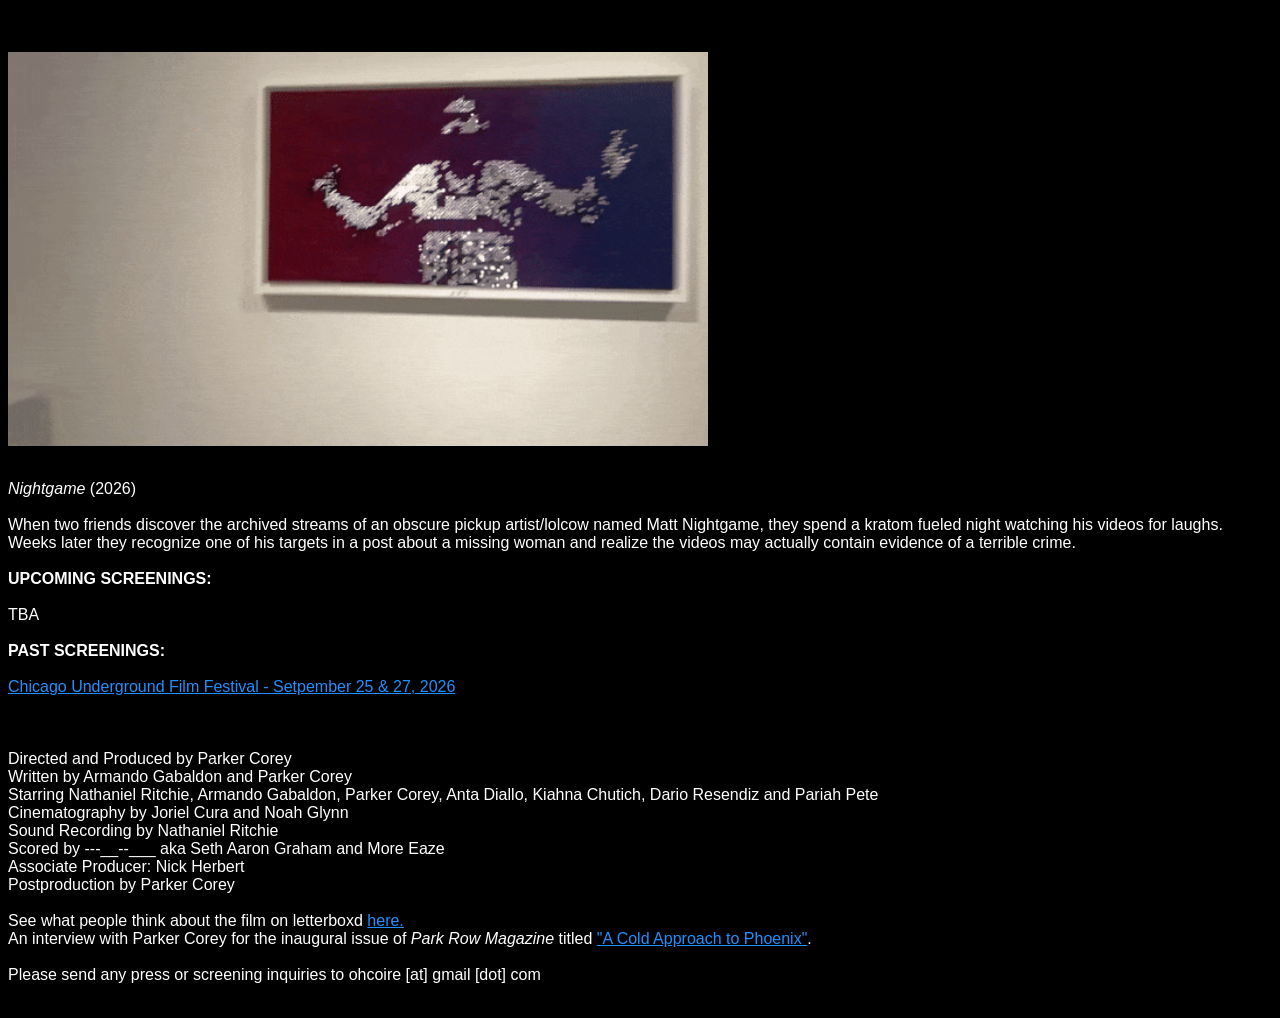
==== index.html @ 4d594590 "Update index.html" ====
<!DOCTYPE html PUBLIC "-//W3C//DTD XHTML 1.0 Transitional//EN" "http://www.w3.org/TR/xhtml1/DTD/xhtml1-transitional.dtd">
<html xmlns="http://www.w3.org/1999/xhtml">
<head>
<meta http-equiv="Content-Type" content="text/html; charset=UTF-8" />
<title>Nightgame</title>
<link rel="icon" type="image/x-icon" href="kiss emoji.png">
<style type="text/css">

body {background-color:black;}
	
body p {
	font-family: Helvetica Neue Light; color:white; font-size:16px;
}
body p {
	font-family: Arial, Helvetica, sans-serif; color:white; 
}
body p {
	font-family: Arial, Helvetica, sans-serif; color:white;
}
</style>

<link rel="stylesheet" href="style.css" />

<script type="text/javascript">

  var _gaq = _gaq || [];
  _gaq.push(['_setAccount', 'UA-18966933-1']);
  _gaq.push(['_trackPageview']);

  (function() {
    var ga = document.createElement('script'); ga.type = 'text/javascript'; ga.async = true;
    ga.src = ('https:' == document.location.protocol ? 'https://ssl' : 'http://www') + '.google-analytics.com/ga.js';
    var s = document.getElementsByTagName('script')[0]; s.parentNode.insertBefore(ga, s);
  })();

</script>
</head>

<body>

<p>
<br /><br />
<img src="nightgame gif.gif" style="width:700px";>
<br /><br />
<p><i>Nightgame</i> (2026)
<br /><br />
When two friends discover the archived streams of an obscure pickup artist/lolcow named Matt Nightgame, they spend a kratom fueled night watching his videos for laughs. Weeks later they recognize one of his targets in a post about a missing woman and realize the videos may actually contain evidence of a terrible crime.	
<br /><br />
<b>UPCOMING SCREENINGS:</b><br /><br />
TBA<br /><br />
<b>PAST SCREENINGS:</b><br /><br />
<a href="https://cuff33.eventive.org/films/6a725c86668920a466cec02c">Chicago Underground Film Festival - Setpember 25 & 27, 2026</a>	
<br /><br /><br /><br />	
Directed and Produced by Parker Corey<br />
Written by Armando Gabaldon and Parker Corey<br />
Starring Nathaniel Ritchie, Armando Gabaldon, Parker Corey, Anta Diallo, Kiahna Chutich, Dario Resendiz and Pariah Pete<br />
Cinematography by Joriel Cura and Noah Glynn<br />
Sound Recording by Nathaniel Ritchie<br />
Scored by ---__--___ aka Seth Aaron Graham and More Eaze<br />
Associate Producer: Nick Herbert<br />
Postproduction by Parker Corey<br /><br />
See what people think about the film on letterboxd <a href="https://letterboxd.com/film/nightgame/">here.</a> 
<br />	
An interview with Parker Corey for the inaugural issue of <i>Park Row Magazine</i> titled <a href="https://parkrowmagazine.com/articles/a-cold-approach-to-phoenix">"A Cold Approach to Phoenix"</a>. 
<br /><br />
Please send any press or screening inquiries to ohcoire [at] gmail [dot] com<br /><br />		
</p>



</body>
</html>
---- style.css ----
a:visited {
  color:#1E90FF}
a:hover {
  color:#1E90FF}
a:link {
  color:#1E90FF}
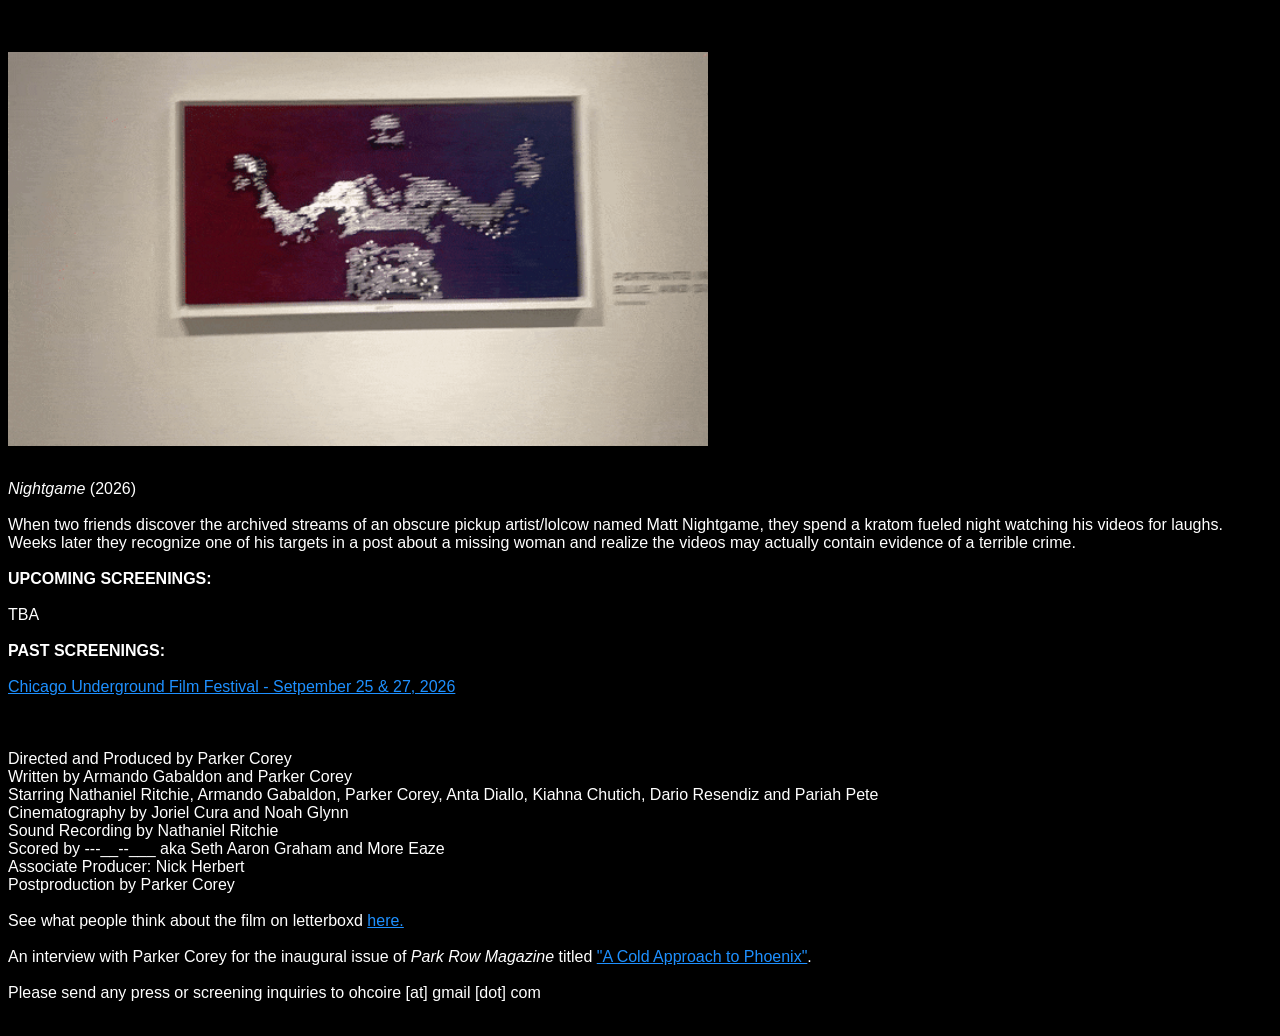
==== commit 195c3c3e: "Update index.html" ====
--- a/index.html
+++ b/index.html
@@ -60,7 +60,7 @@
 Associate Producer: Nick Herbert<br />
 Postproduction by Parker Corey<br /><br />
 See what people think about the film on letterboxd <a href="https://letterboxd.com/film/nightgame/">here.</a> 
-<br />	
+<br /><br />		
 An interview with Parker Corey for the inaugural issue of <i>Park Row Magazine</i> titled <a href="https://parkrowmagazine.com/articles/a-cold-approach-to-phoenix">"A Cold Approach to Phoenix"</a>. 
 <br /><br />
 Please send any press or screening inquiries to ohcoire [at] gmail [dot] com<br /><br />		
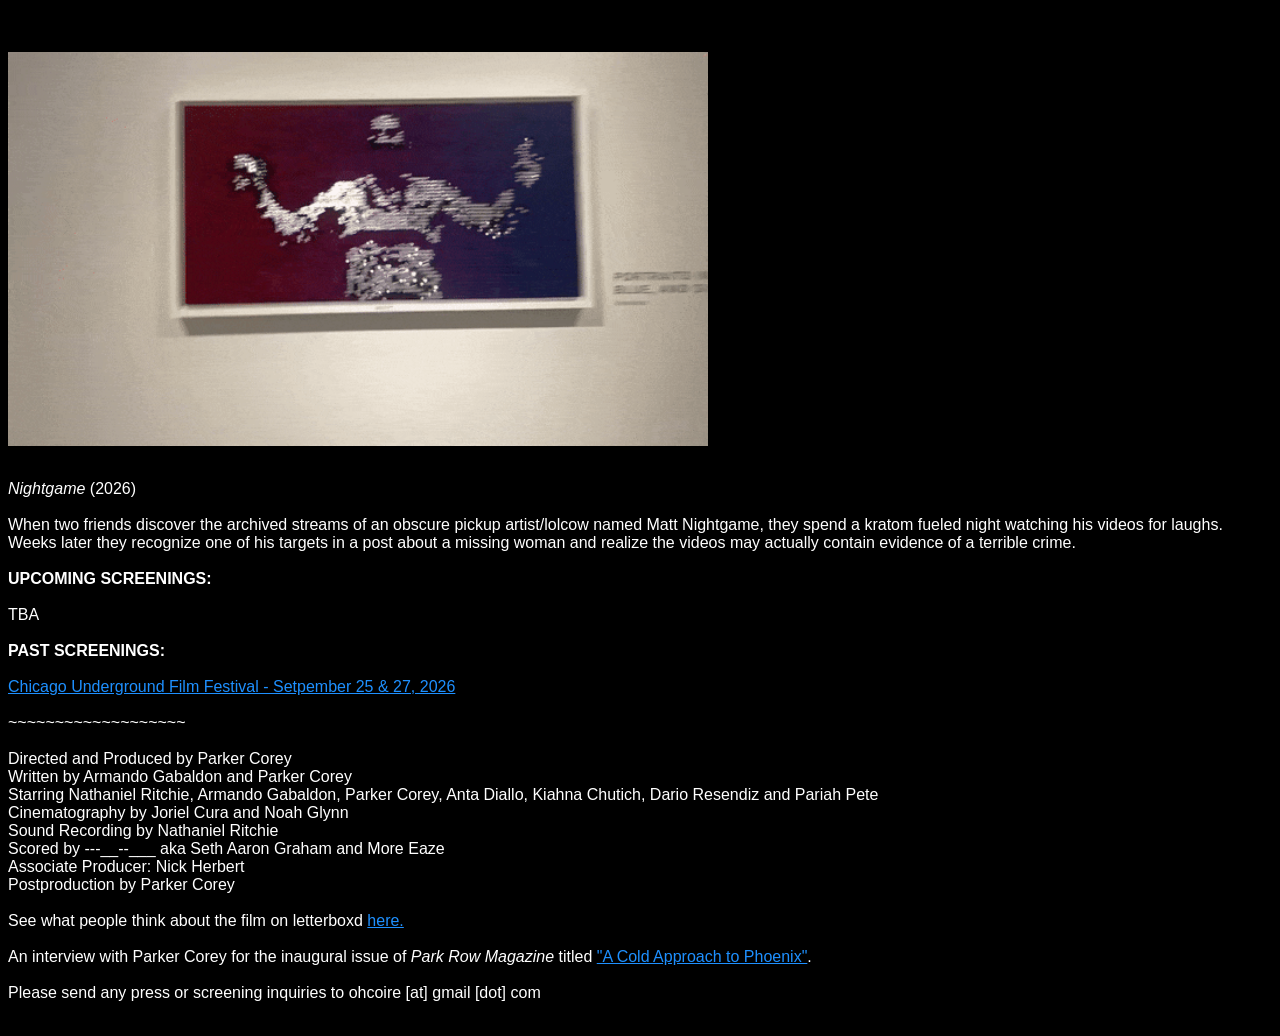
==== commit 7470b2d1: "Update index.html" ====
--- a/index.html
+++ b/index.html
@@ -50,7 +50,9 @@
 TBA<br /><br />
 <b>PAST SCREENINGS:</b><br /><br />
 <a href="https://cuff33.eventive.org/films/6a725c86668920a466cec02c">Chicago Underground Film Festival - Setpember 25 & 27, 2026</a>	
-<br /><br /><br /><br />	
+<br /><br />
+~~~~~~~~~~~~~~~~~~~	
+<br /><br />	
 Directed and Produced by Parker Corey<br />
 Written by Armando Gabaldon and Parker Corey<br />
 Starring Nathaniel Ritchie, Armando Gabaldon, Parker Corey, Anta Diallo, Kiahna Chutich, Dario Resendiz and Pariah Pete<br />
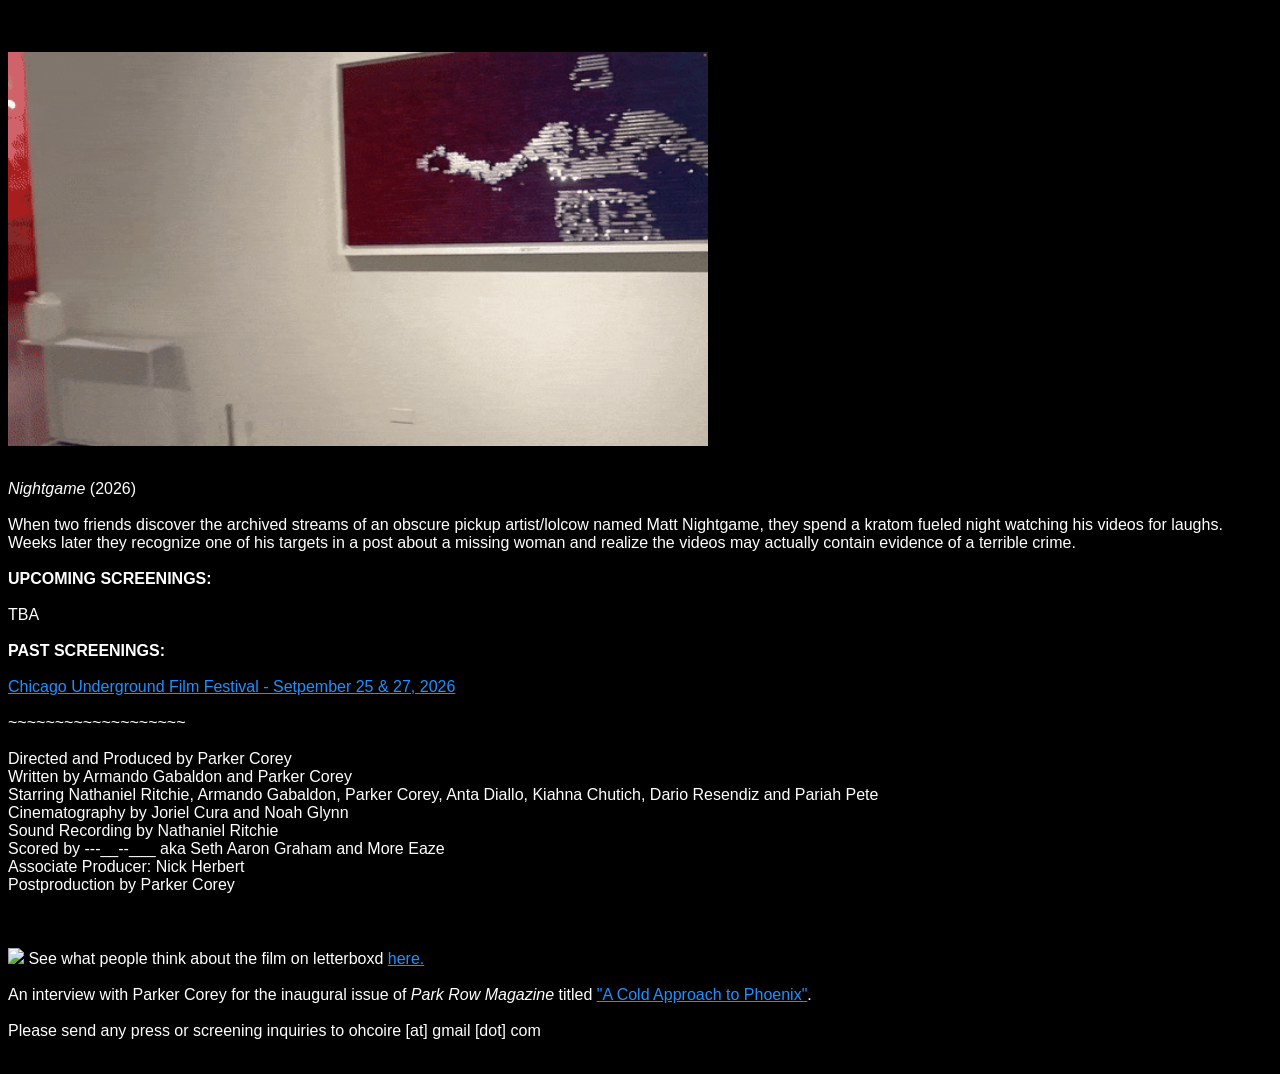
==== commit 8d43ee28: "Update index.html" ====
--- a/index.html
+++ b/index.html
@@ -61,7 +61,8 @@
 Scored by ---__--___ aka Seth Aaron Graham and More Eaze<br />
 Associate Producer: Nick Herbert<br />
 Postproduction by Parker Corey<br /><br />
-See what people think about the film on letterboxd <a href="https://letterboxd.com/film/nightgame/">here.</a> 
+<br /><br />
+<img src="https://a.ltrbxd.com/logos/letterboxd-decal-dots-pos-rgb-500px.pngf" style="width:100px";> See what people think about the film on letterboxd <a href="https://letterboxd.com/film/nightgame/">here.</a> 
 <br /><br />		
 An interview with Parker Corey for the inaugural issue of <i>Park Row Magazine</i> titled <a href="https://parkrowmagazine.com/articles/a-cold-approach-to-phoenix">"A Cold Approach to Phoenix"</a>. 
 <br /><br />
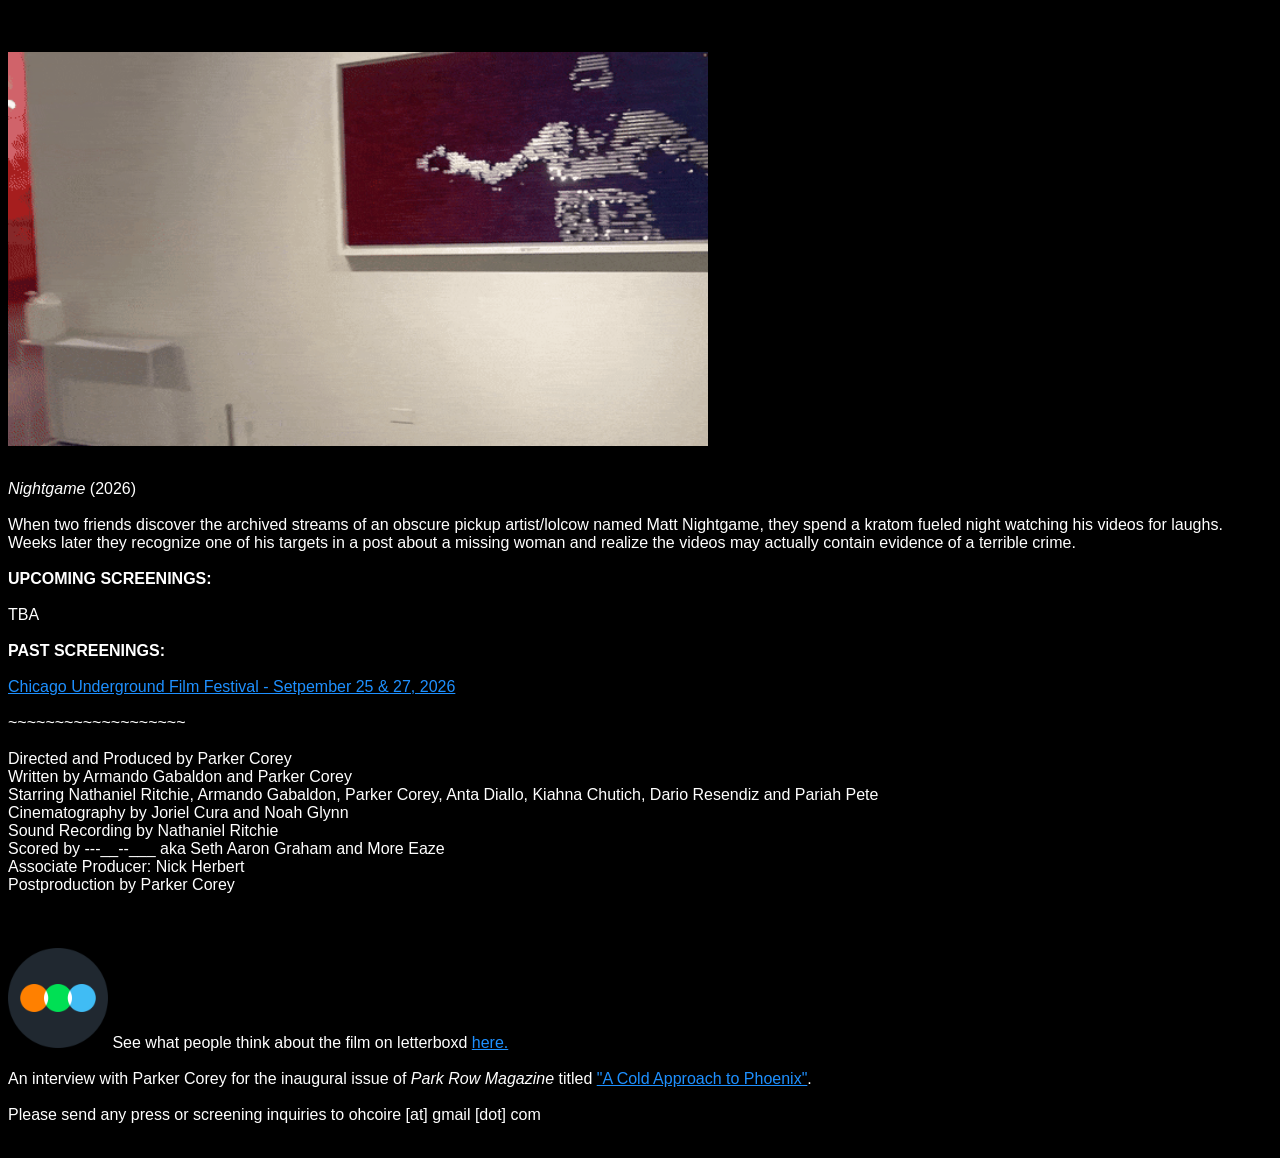
==== commit 975feea7: "Update index.html" ====
--- a/index.html
+++ b/index.html
@@ -62,7 +62,7 @@
 Associate Producer: Nick Herbert<br />
 Postproduction by Parker Corey<br /><br />
 <br /><br />
-<img src="https://a.ltrbxd.com/logos/letterboxd-decal-dots-pos-rgb-500px.pngf" style="width:100px";> See what people think about the film on letterboxd <a href="https://letterboxd.com/film/nightgame/">here.</a> 
+<img src="letterboxd.png" style="width:100px";> See what people think about the film on letterboxd <a href="https://letterboxd.com/film/nightgame/">here.</a> 
 <br /><br />		
 An interview with Parker Corey for the inaugural issue of <i>Park Row Magazine</i> titled <a href="https://parkrowmagazine.com/articles/a-cold-approach-to-phoenix">"A Cold Approach to Phoenix"</a>. 
 <br /><br />
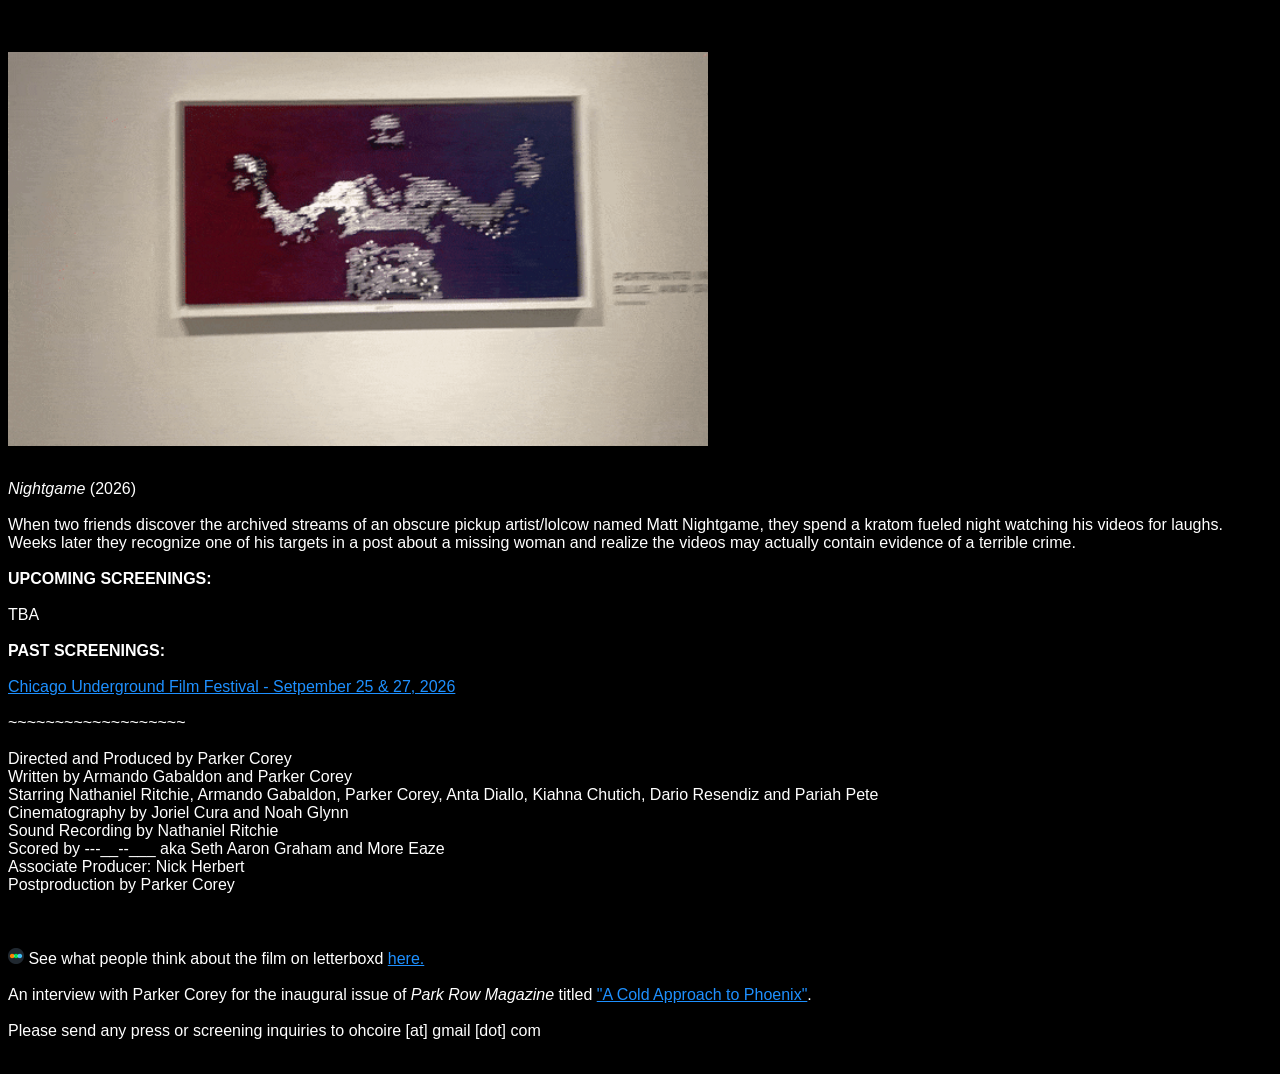
==== commit b3455597: "Update index.html" ====
--- a/index.html
+++ b/index.html
@@ -62,7 +62,7 @@
 Associate Producer: Nick Herbert<br />
 Postproduction by Parker Corey<br /><br />
 <br /><br />
-<img src="letterboxd.png" style="width:100px";> See what people think about the film on letterboxd <a href="https://letterboxd.com/film/nightgame/">here.</a> 
+<img src="letterboxd.png" style="width:16px";> See what people think about the film on letterboxd <a href="https://letterboxd.com/film/nightgame/">here.</a> 
 <br /><br />		
 An interview with Parker Corey for the inaugural issue of <i>Park Row Magazine</i> titled <a href="https://parkrowmagazine.com/articles/a-cold-approach-to-phoenix">"A Cold Approach to Phoenix"</a>. 
 <br /><br />
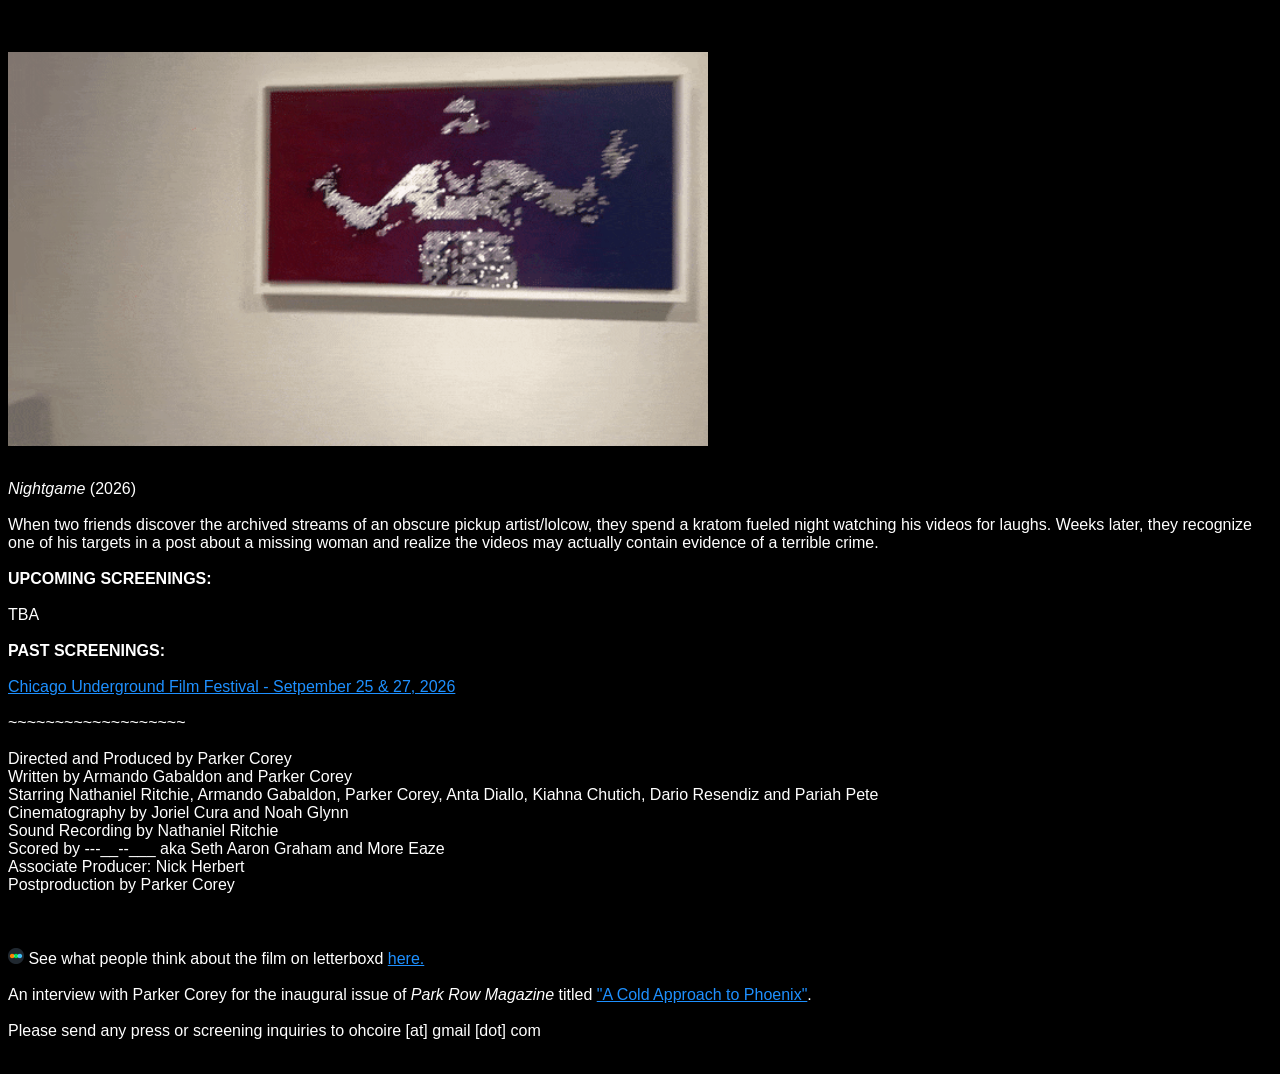
==== commit c0703684: "Update index.html" ====
--- a/index.html
+++ b/index.html
@@ -44,7 +44,7 @@
 <br /><br />
 <p><i>Nightgame</i> (2026)
 <br /><br />
-When two friends discover the archived streams of an obscure pickup artist/lolcow named Matt Nightgame, they spend a kratom fueled night watching his videos for laughs. Weeks later they recognize one of his targets in a post about a missing woman and realize the videos may actually contain evidence of a terrible crime.	
+When two friends discover the archived streams of an obscure pickup artist/lolcow, they spend a kratom fueled night watching his videos for laughs. Weeks later, they recognize one of his targets in a post about a missing woman and realize the videos may actually contain evidence of a terrible crime.	
 <br /><br />
 <b>UPCOMING SCREENINGS:</b><br /><br />
 TBA<br /><br />
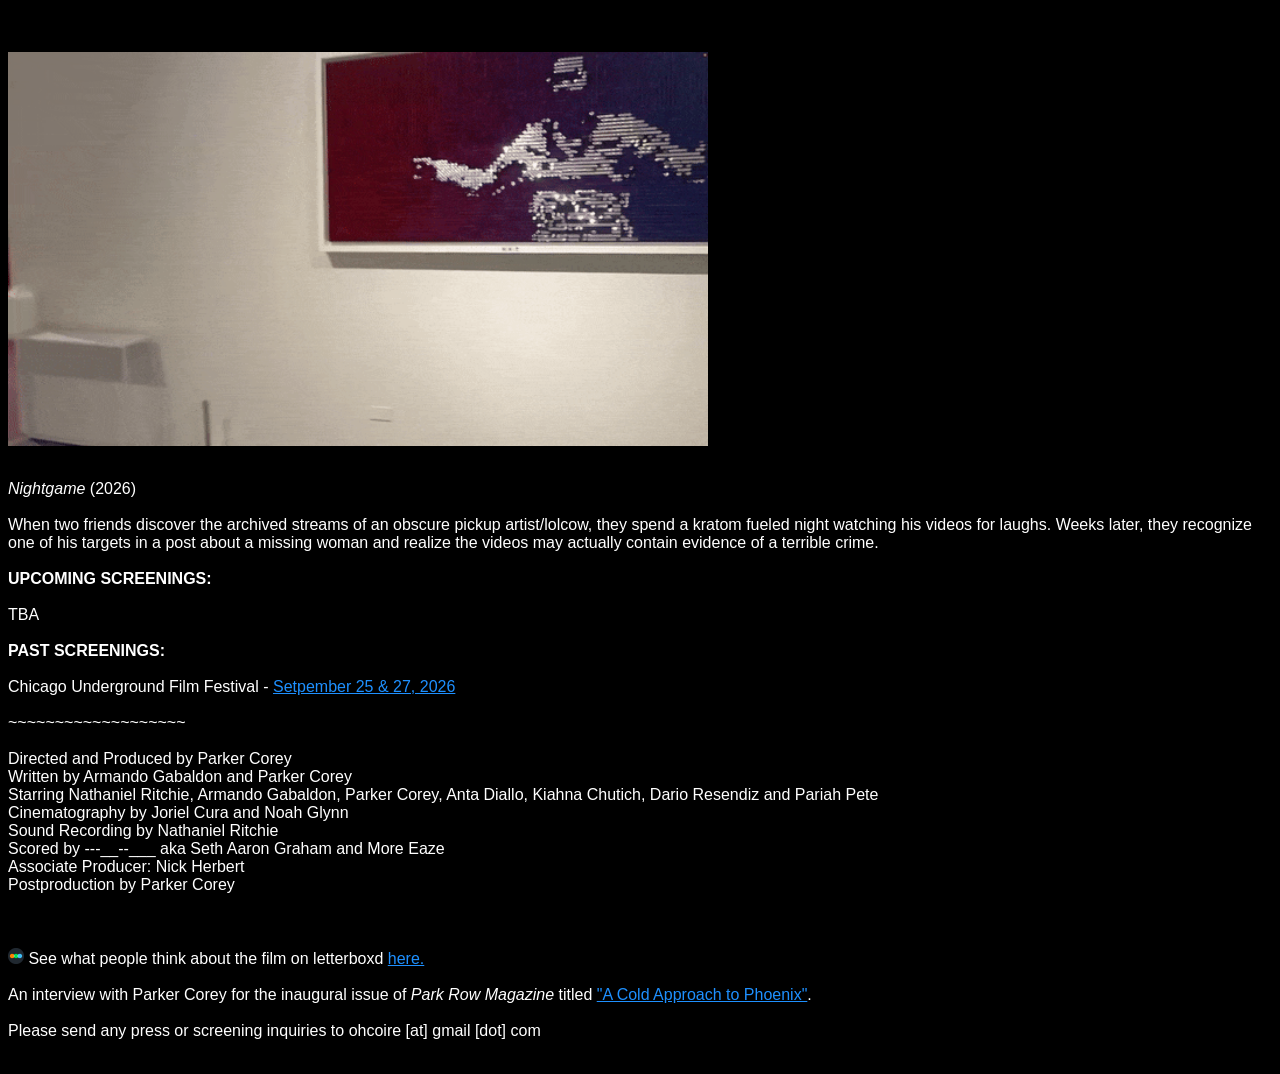
==== commit e31dbe89: "Update index.html" ====
--- a/index.html
+++ b/index.html
@@ -49,7 +49,7 @@
 <b>UPCOMING SCREENINGS:</b><br /><br />
 TBA<br /><br />
 <b>PAST SCREENINGS:</b><br /><br />
-<a href="https://cuff33.eventive.org/films/6a725c86668920a466cec02c">Chicago Underground Film Festival - Setpember 25 & 27, 2026</a>	
+Chicago Underground Film Festival - <a href="https://cuff33.eventive.org/films/6a725c86668920a466cec02c">Setpember 25 & 27, 2026</a>	
 <br /><br />
 ~~~~~~~~~~~~~~~~~~~	
 <br /><br />	
